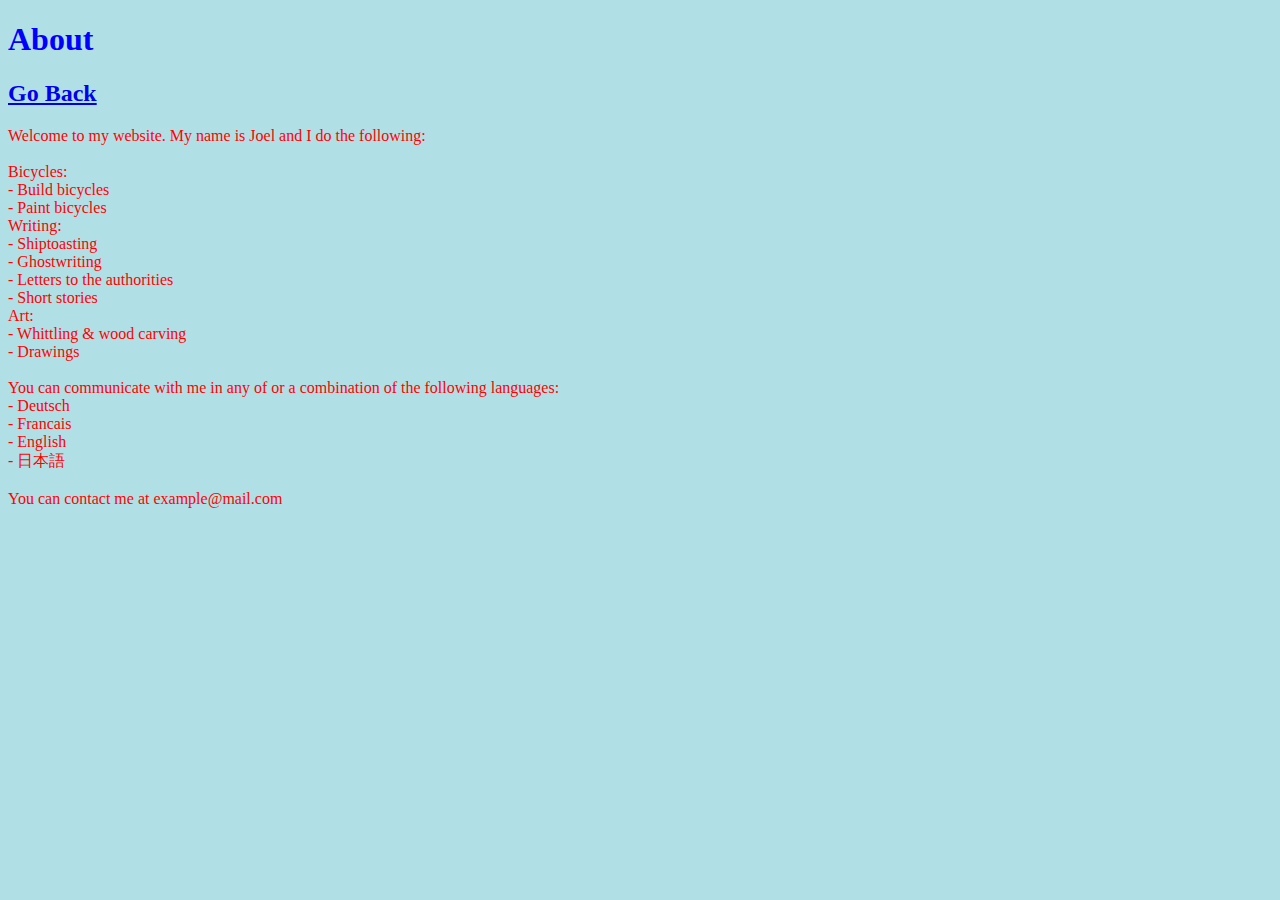
==== about.html @ 9b99a7bd "Update about.html" ====
<!DOCTYPE html>
<head>
  <link rel="stylesheet" href="style.css">
</head>
<html>
<body>

<h1>About</h1>
  <h2><a href="https://seiden-design-labs.com">Go Back</a></h2>
<p>
  Welcome to my website. My name is Joel and I do the following:
  <br>
   
  <br>
  Bicycles:
  <br>
  - Build bicycles 
  <br>
  - Paint bicycles
  <br>
  Writing:
  <br>
  - Shiptoasting
  <br>
  - Ghostwriting
  <br>
  - Letters to the authorities
  <br>
  - Short stories
  <br>
  Art:
  <br>
  - Whittling & wood carving
  <br>
  - Drawings
<br>
  <br>
  You can communicate with me in any of or a combination of the following languages:
  <br>
  - Deutsch
  <br>
  - Francais
  <br>
  - English
  <br>
  - 日本語
  <br>

<br>
  You can contact me at example@mail.com
</p>
</body>
</html>
---- style.css ----
body {
  background-color: powderblue;
}
h1 {
  color: blue;
}
p {
  color: red;
}
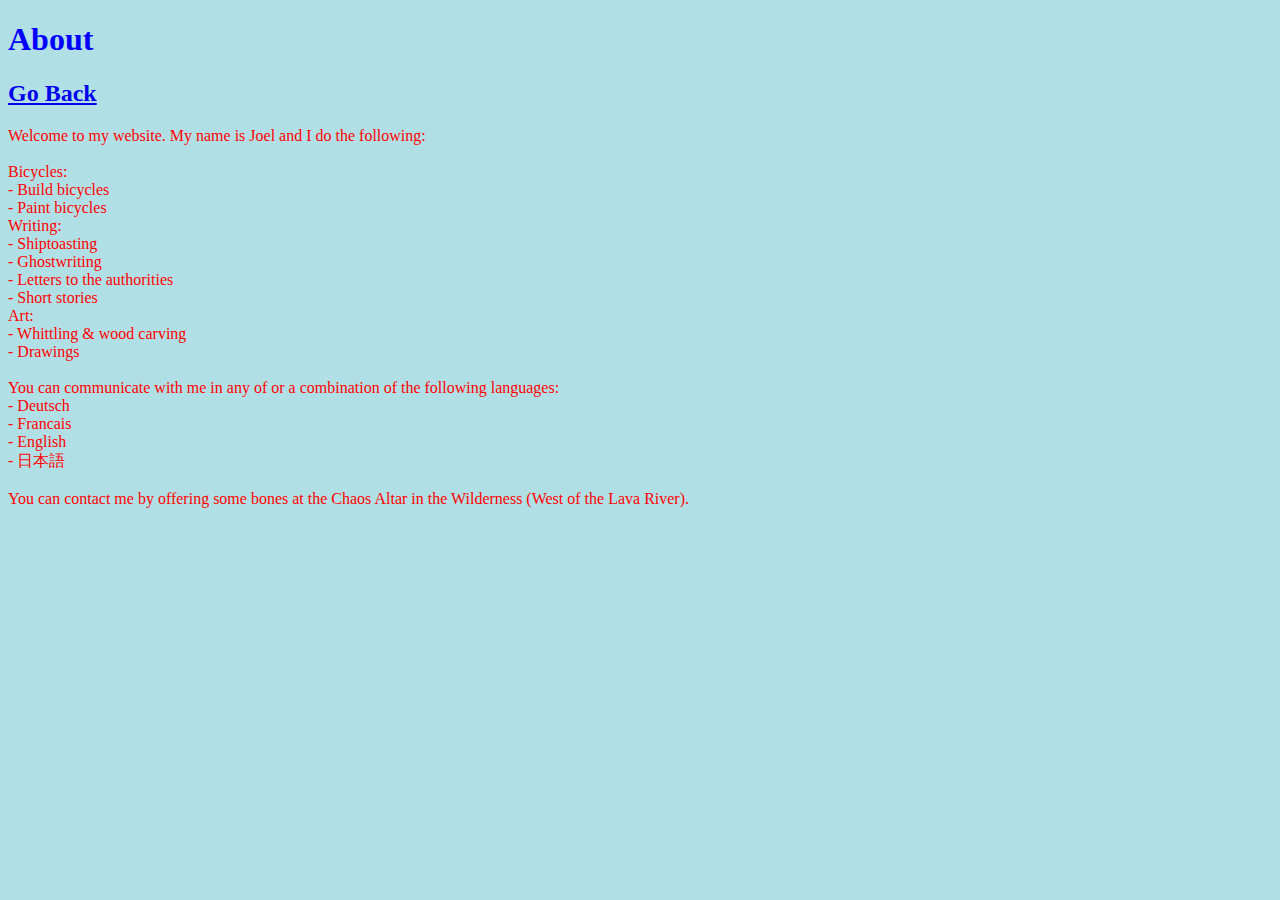
==== commit fd7d09d0: "Update about.html" ====
--- a/about.html
+++ b/about.html
@@ -47,7 +47,7 @@
   <br>
 
 <br>
-  You can contact me at example@mail.com
+  You can contact me by offering some bones at the Chaos Altar in the Wilderness (West of the Lava River).
 </p>
 </body>
 </html>
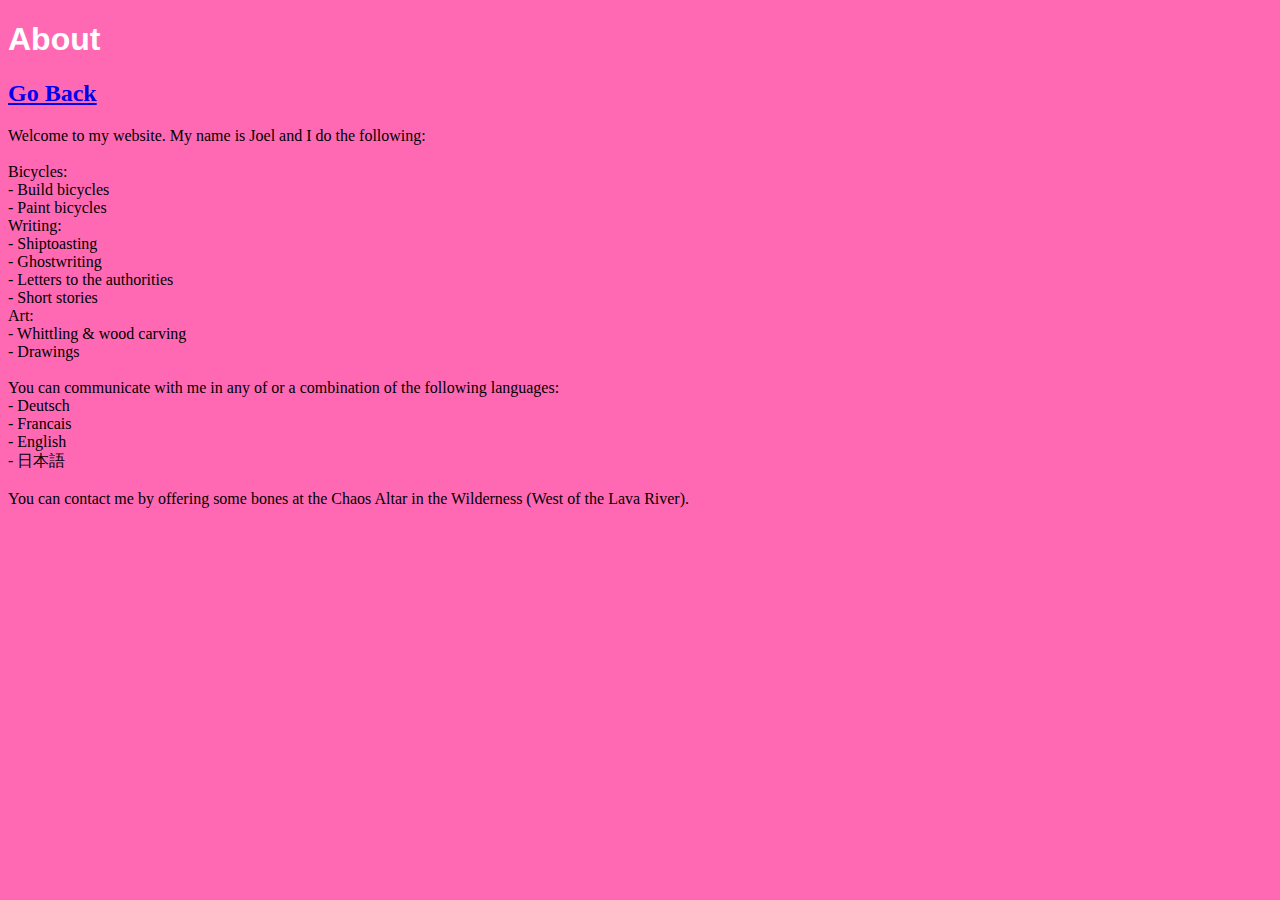
==== commit 673244dc: "Update about.html" ====
--- a/about.html
+++ b/about.html
@@ -1,6 +1,6 @@
 <!DOCTYPE html>
 <head>
-  <link rel="stylesheet" href="style.css">
+  <link rel="stylesheet" href="styles.css">
 </head>
 <html>
 <body>
--- a/styles.css
+++ b/styles.css
@@ -0,0 +1,11 @@
+body {
+  background-color: HotPink; /* Keep the vibrant background */
+}
+h1 {
+  color: White; /* High contrast for headings */
+  font-family: Arial, sans-serif;
+}
+p {
+  color: Black; /* High contrast for paragraphs */
+  font-family: Georgia, serif;
+}
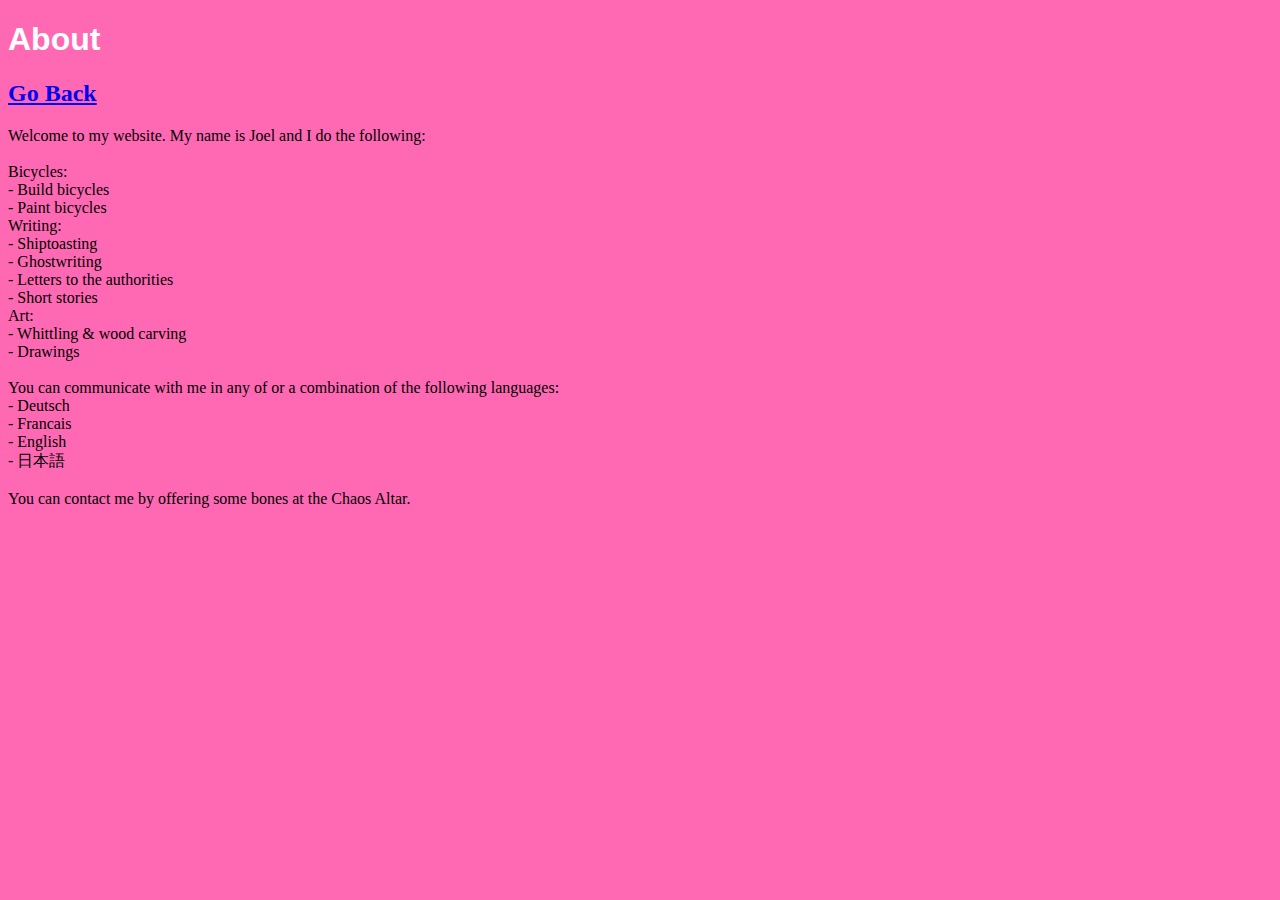
==== commit bd59b556: "Update about.html" ====
--- a/about.html
+++ b/about.html
@@ -47,7 +47,7 @@
   <br>
 
 <br>
-  You can contact me by offering some bones at the Chaos Altar in the Wilderness (West of the Lava River).
+  You can contact me by offering some bones at the Chaos Altar.
 </p>
 </body>
 </html>
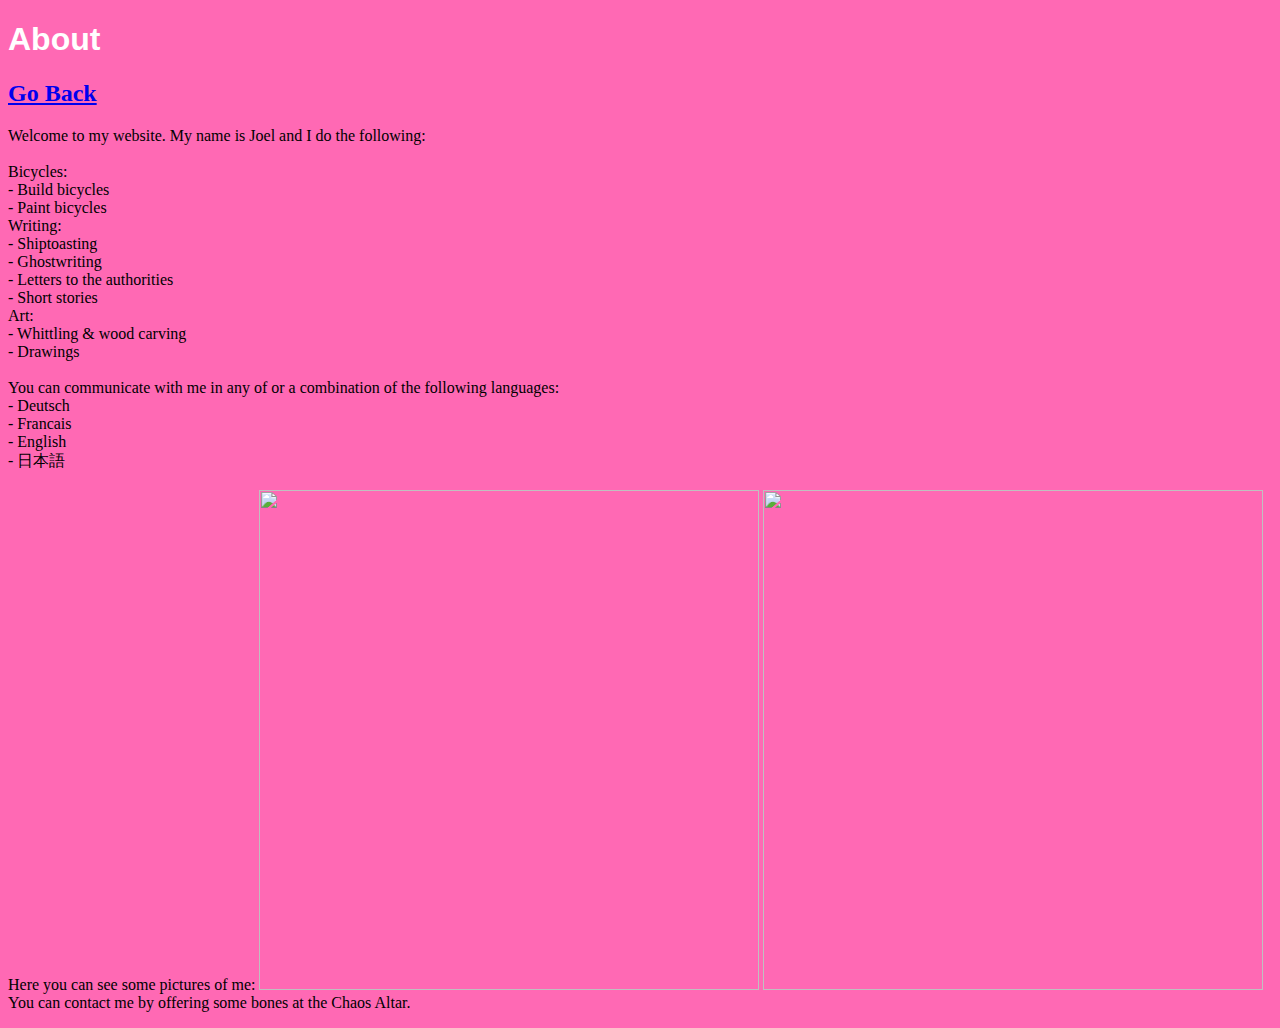
==== commit 31512a42: "Update about.html" ====
--- a/about.html
+++ b/about.html
@@ -47,7 +47,13 @@
   <br>
 
 <br>
+  Here you can see some pictures of me:
+  <img src="img_girl.jpg" width="500" height="500">
+  <img src="img_girl.jpg" width="500" height="500">
   You can contact me by offering some bones at the Chaos Altar.
 </p>
+
+
+  
 </body>
 </html>
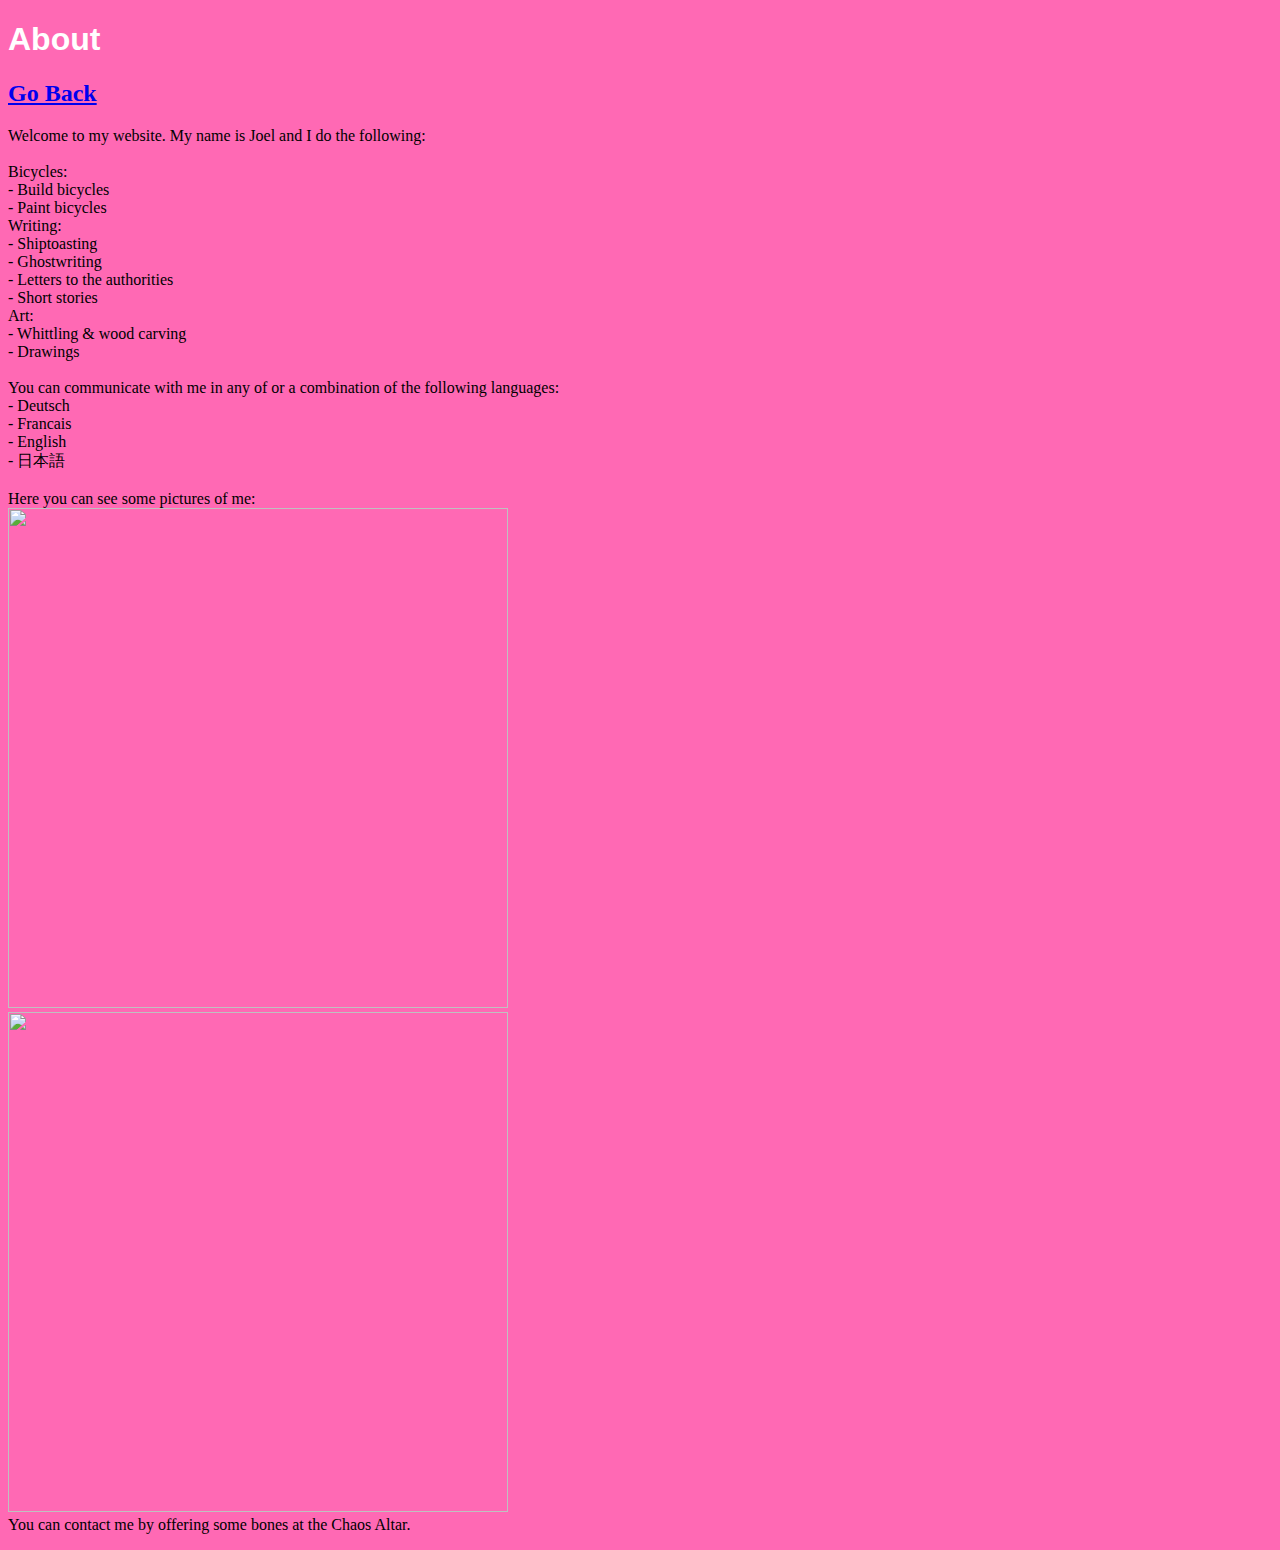
==== commit 72f66ba4: "Update about.html" ====
--- a/about.html
+++ b/about.html
@@ -48,8 +48,11 @@
 
 <br>
   Here you can see some pictures of me:
-  <img src="img_girl.jpg" width="500" height="500">
-  <img src="img_girl.jpg" width="500" height="500">
+  <br>
+  <img src=https://i.imgur.com/68GeJJD.jpeg width="500" height="500">
+  <br>
+  <img src=https://i.imgur.com/GTyuiqe.jpeg width="500" height="500">
+  <br>
   You can contact me by offering some bones at the Chaos Altar.
 </p>
 
